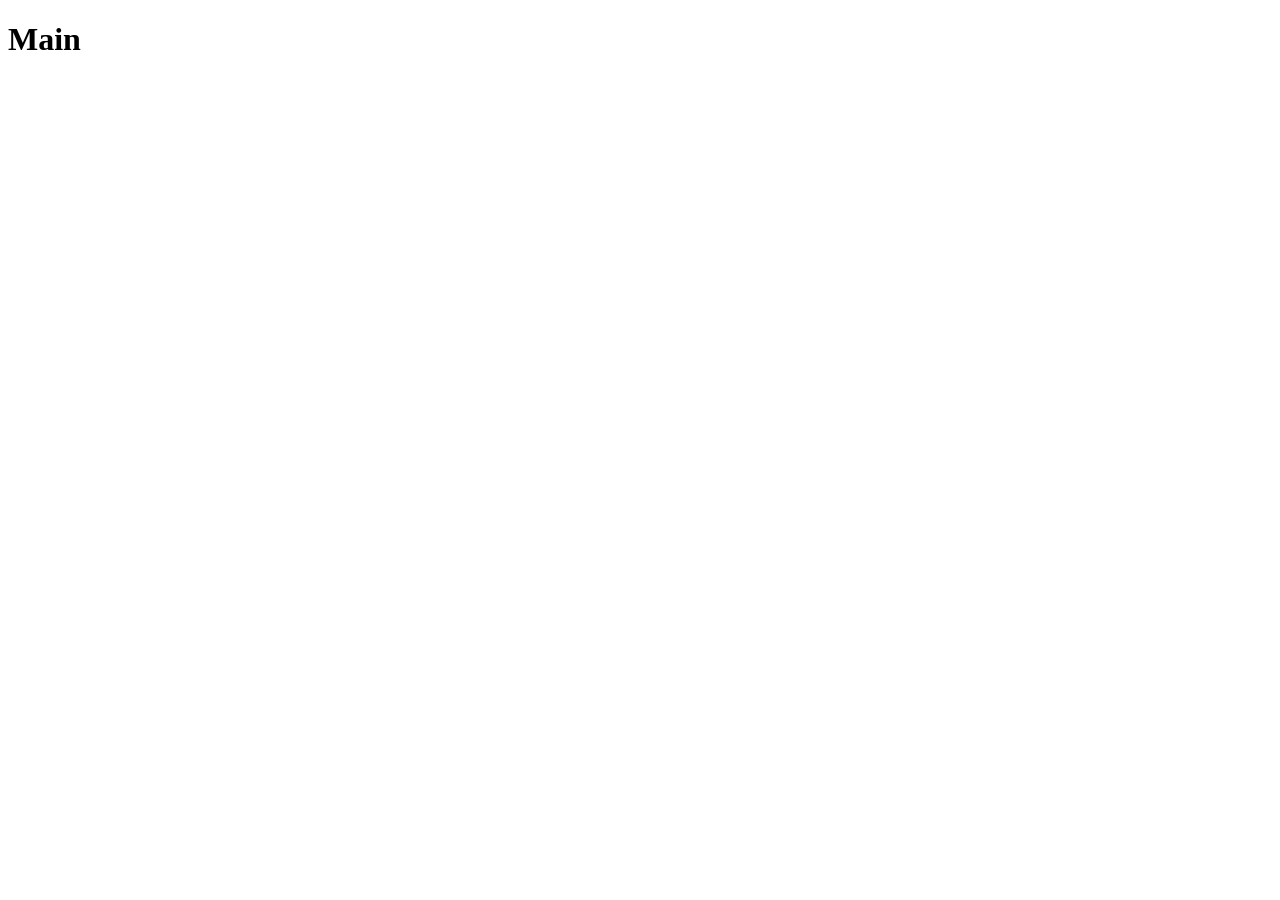
==== index.html @ 0e2e8d87 "add index" ====
<!DOCTYPE html>
<html lang="en">
<head>
    <meta charset="UTF-8">
    <meta name="viewport" content="width=device-width, initial-scale=1.0">
    <title>Page Title</title>
</head>
<body>
    <h1>Main</h1>
</body>
</html>
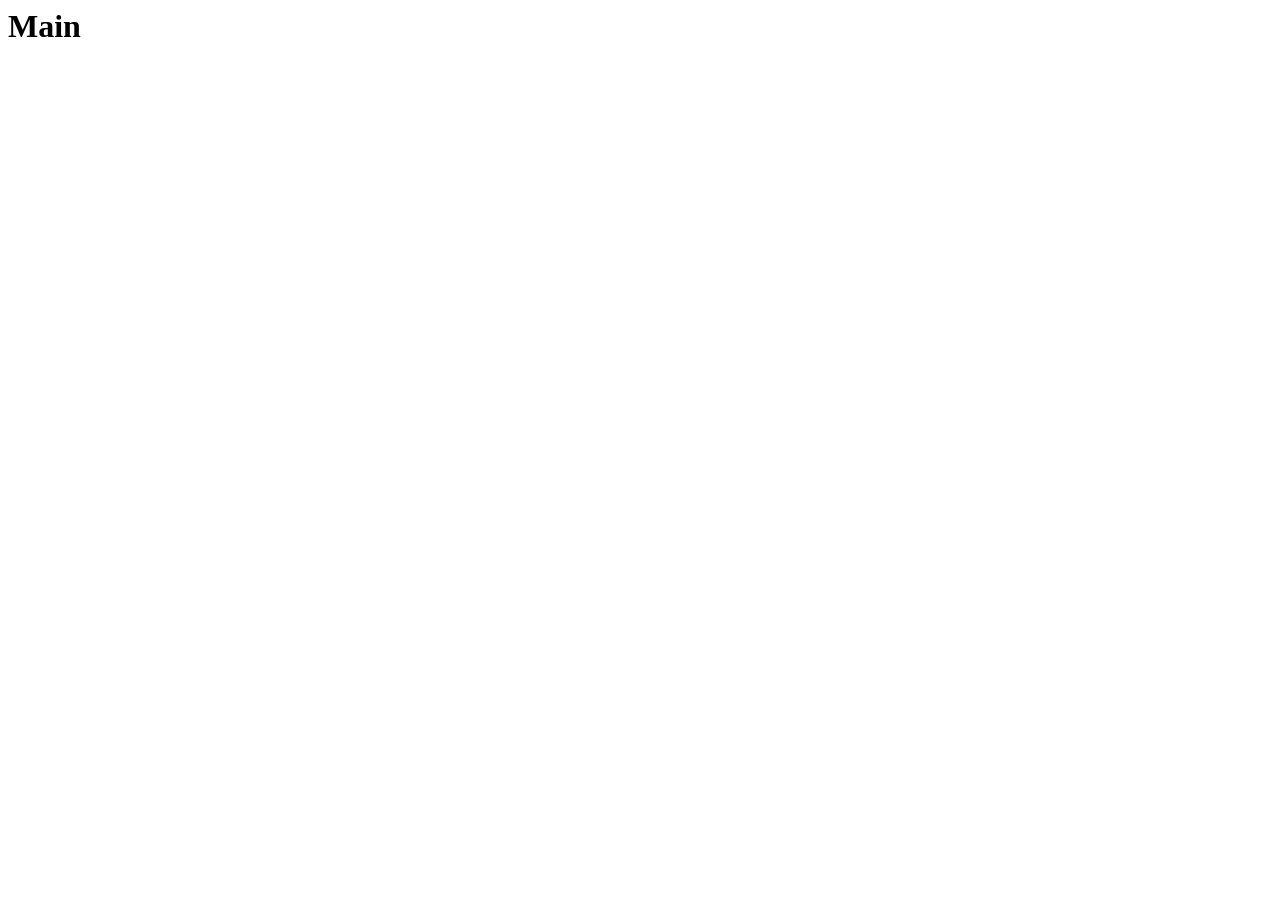
==== commit f281179d: "Update index.html" ====
--- a/index.html
+++ b/index.html
@@ -1,11 +1,12 @@
-<!DOCTYPE html>
-<html lang="en">
-<head>
+<html lang="en"><head>
     <meta charset="UTF-8">
     <meta name="viewport" content="width=device-width, initial-scale=1.0">
-    <title>Page Title</title>
+    <title>Torquest</title>
+    <link rel="stylesheet" href="styles.css">
 </head>
 <body>
+    <div class="container">
     <h1>Main</h1>
-</body>
-</html>
+    </div>
+
+</body></html>
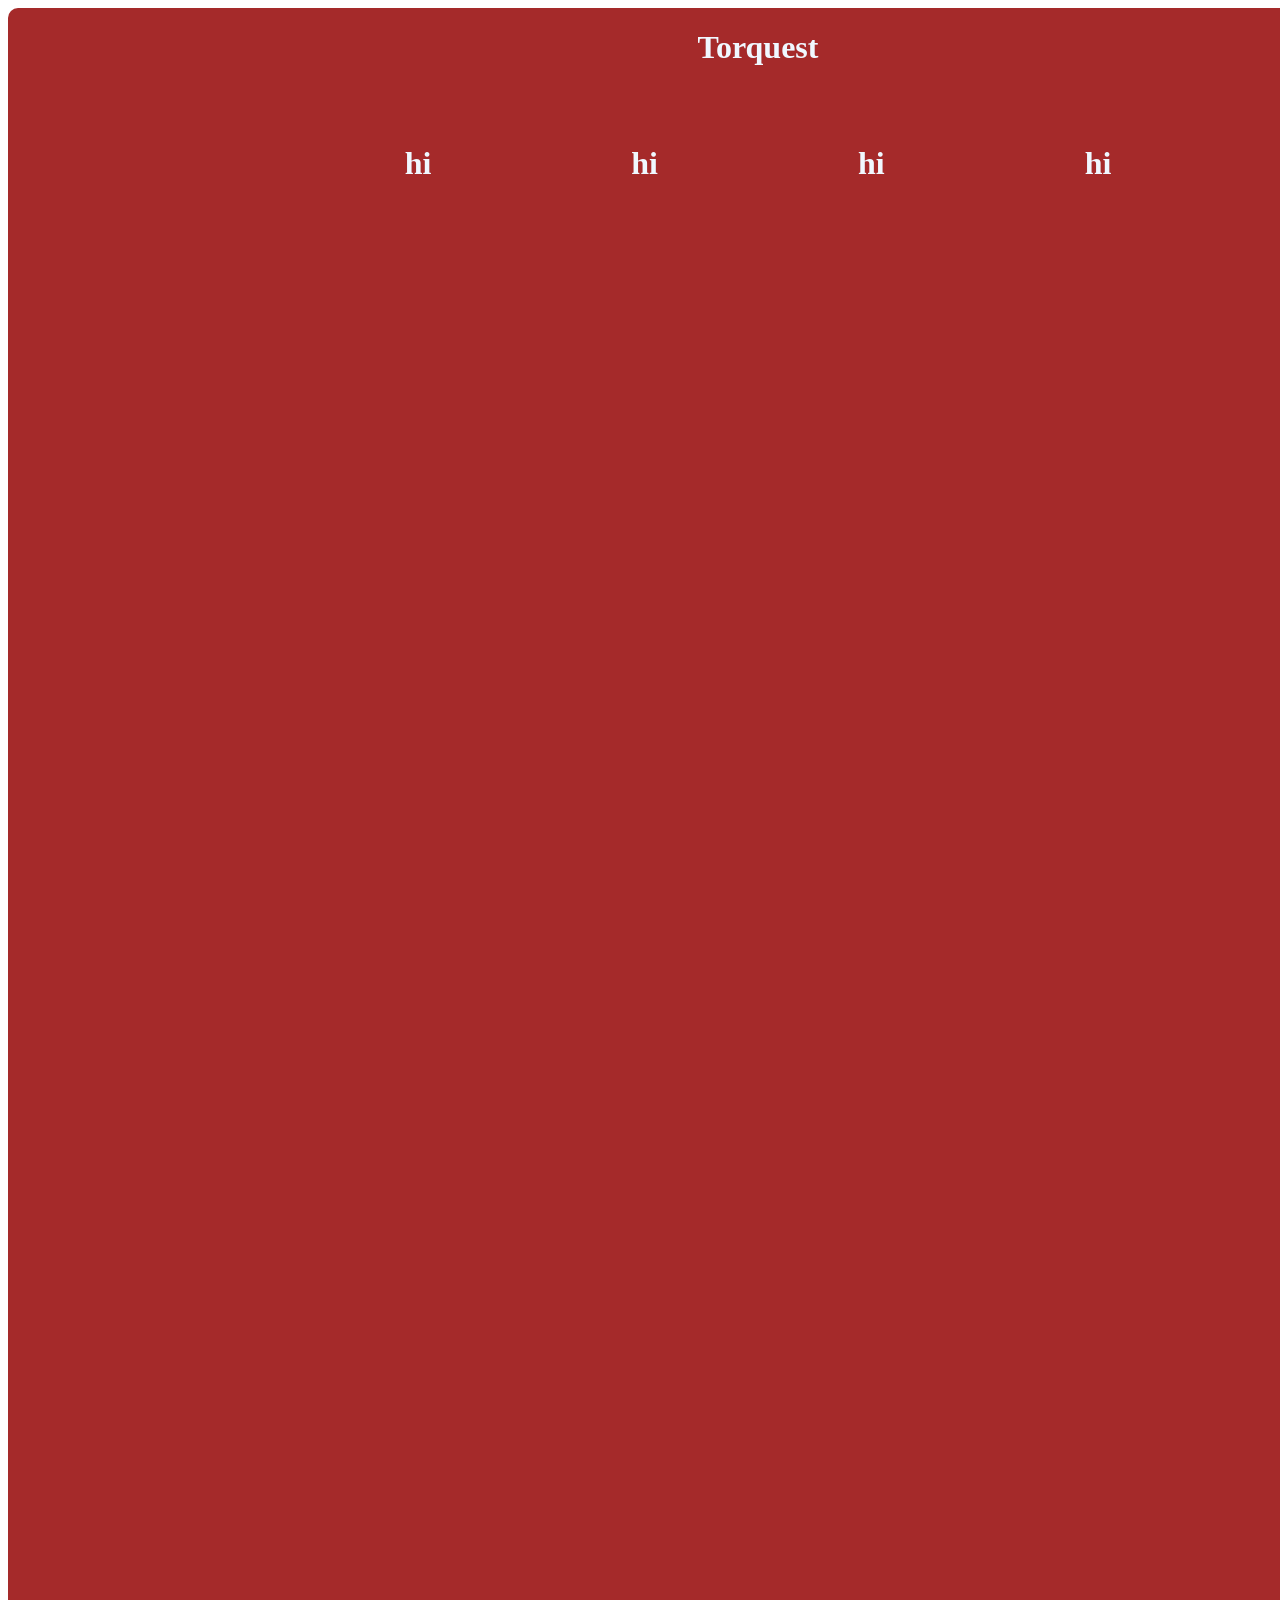
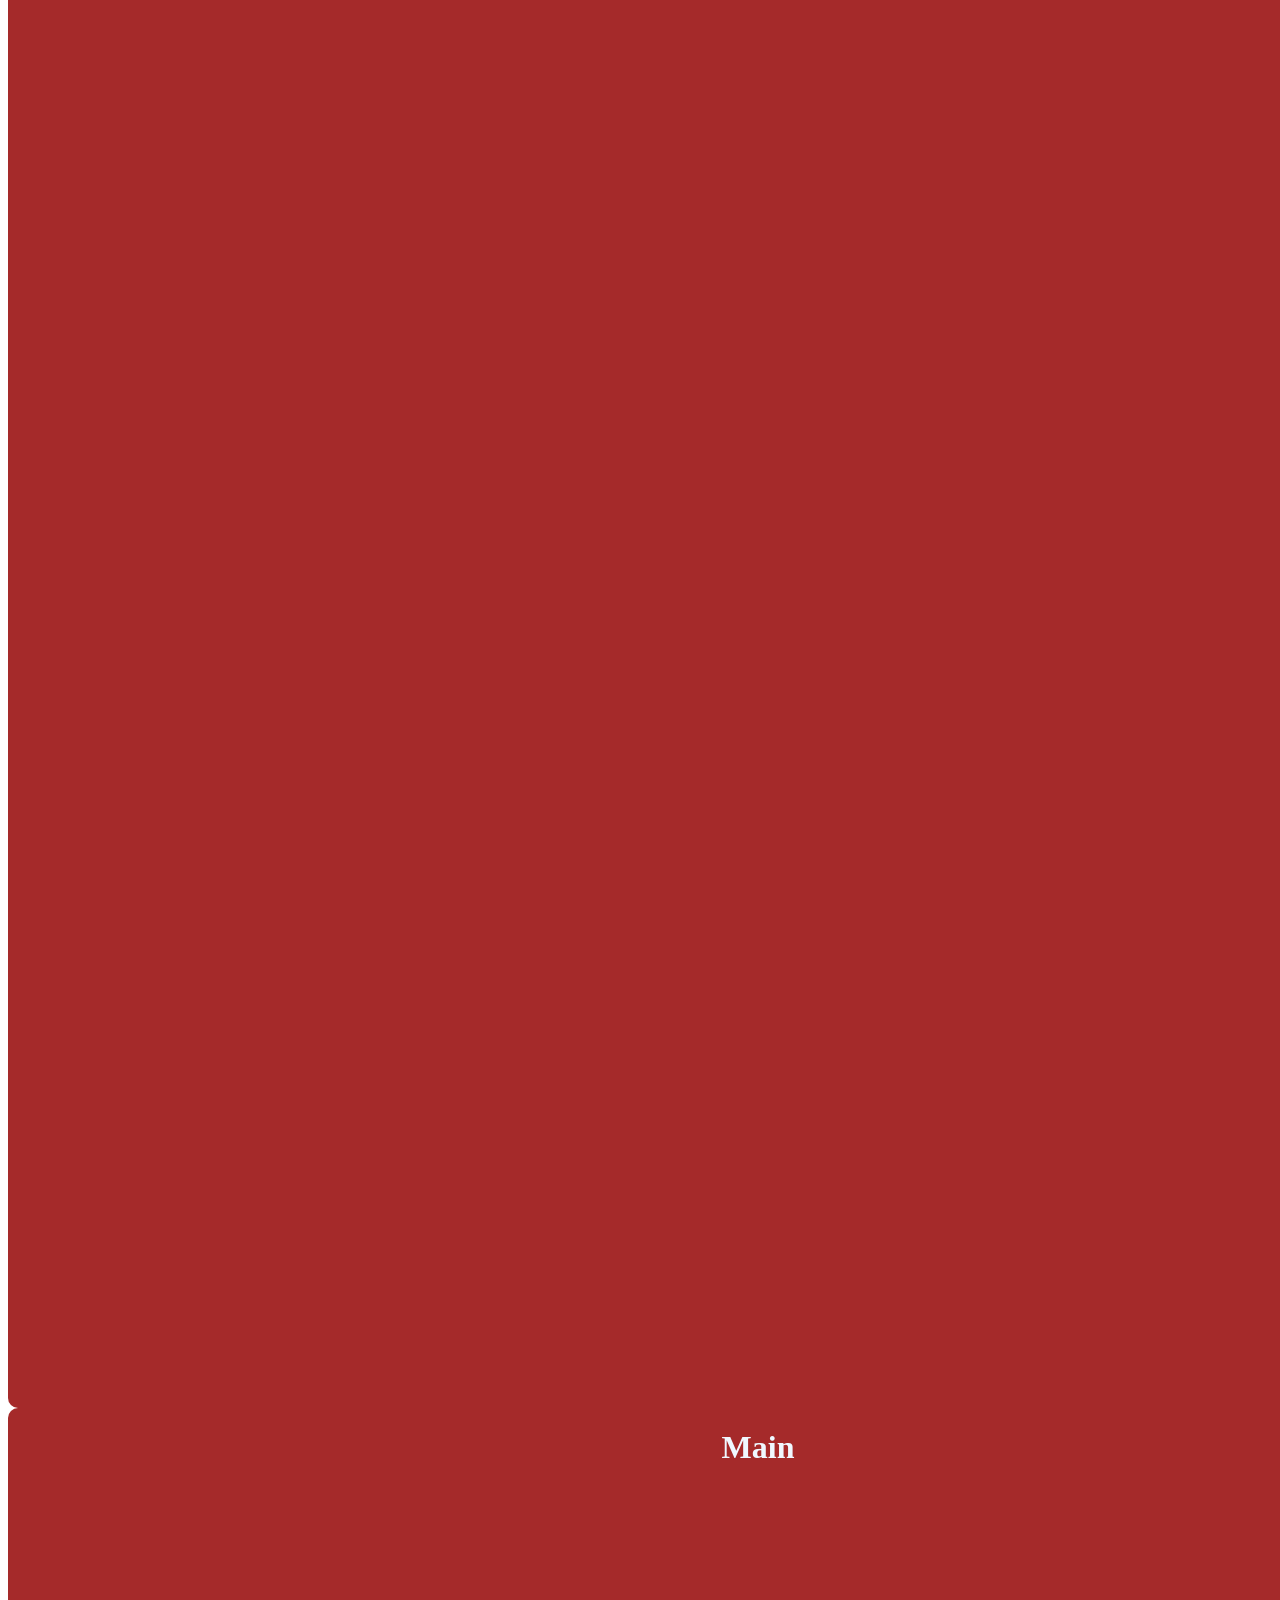
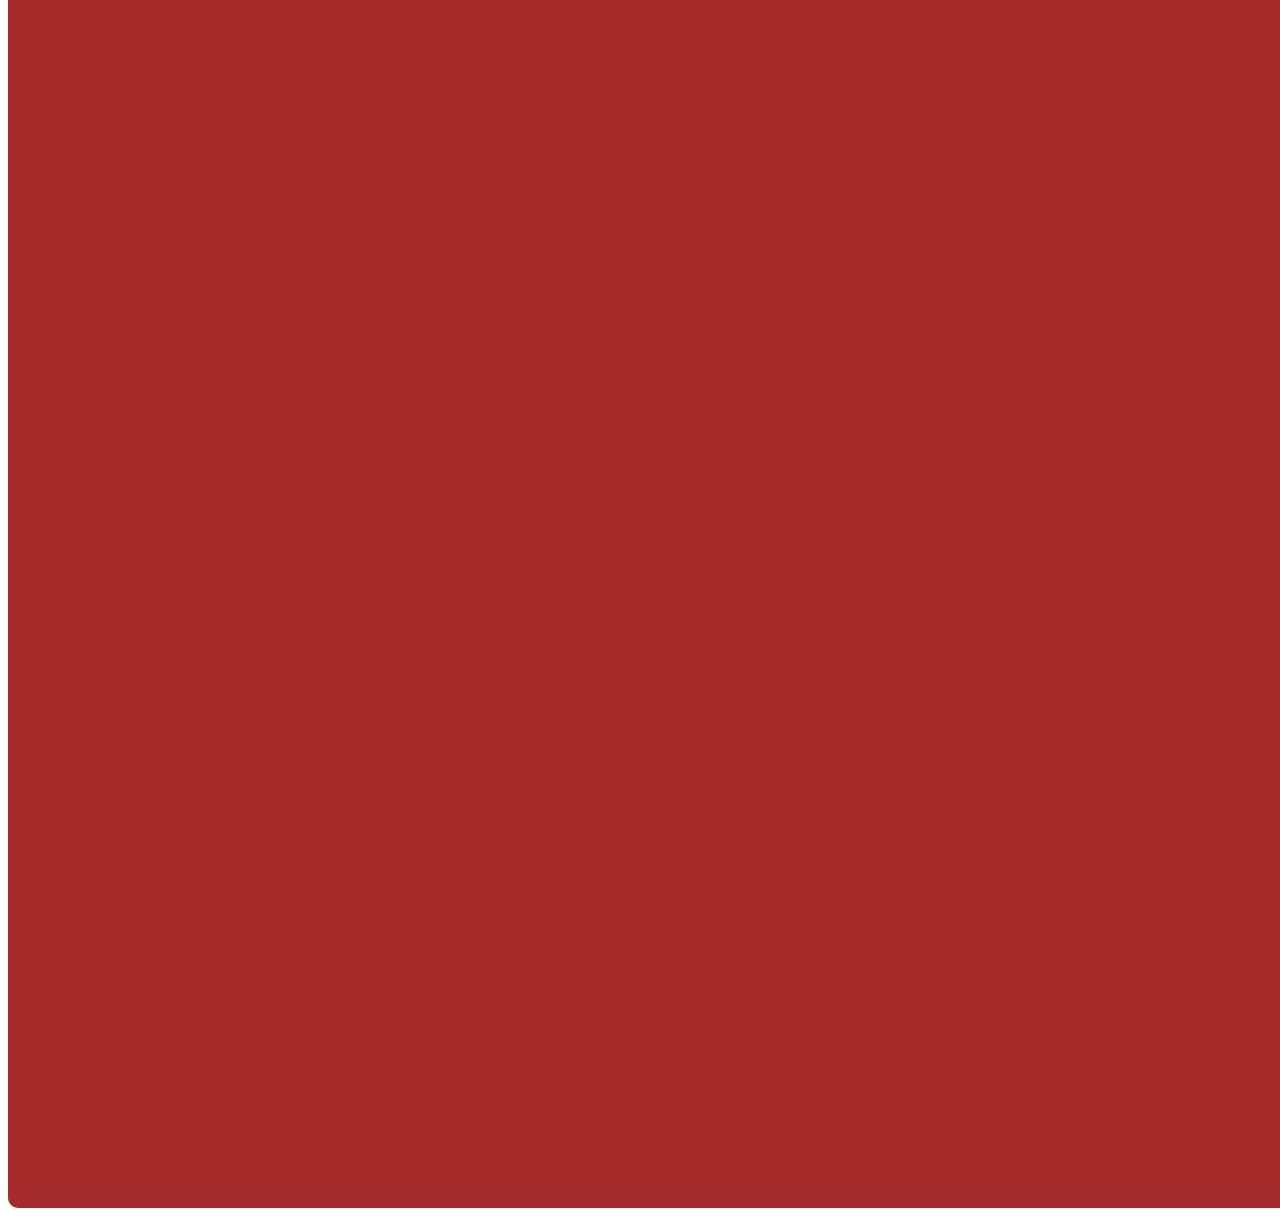
==== commit 75d44d43: "Update index.html" ====
--- a/index.html
+++ b/index.html
@@ -1,4 +1,33 @@
 <html lang="en"><head>
+    <meta charset="UTF-8">
+    <meta name="viewport" content="width=device-width, initial-scale=1.0">
+    <title>Torquest</title>
+    <link rel="stylesheet" href="styles.css">
+</head>
+<body>
+    <div class="container">
+        <div class="tab-head">
+            <h1>Torquest</h1><br><br>
+            <div class="tab-hold">
+                <div class="tab">
+                    <h1>hi</h1>
+                </div>
+                <div class="tab">
+                    <h1>hi</h1>
+                </div>
+                <div class="tab">
+                    <h1>hi</h1>
+                </div>
+                <div class="tab">
+                    <h1>hi</h1>
+                </div>
+            </div>
+        </div>
+        
+    </div>
+
+
+</body></html><html lang="en"><head>
     <meta charset="UTF-8">
     <meta name="viewport" content="width=device-width, initial-scale=1.0">
     <title>Torquest</title>
--- a/styles.css
+++ b/styles.css
@@ -0,0 +1,19 @@
+.container {
+  display: flex;
+  margin: 0 auto;
+  width: 1500px;
+  height: 3000px;
+  justify-content: center;
+  background-color: brown;
+  color: aliceblue;
+  border-radius: 10px;
+}
+.tab-head h1 {
+  display: flex;
+  justify-content: center;
+}
+.tab-hold {
+  display: flex;
+  justify-content: center;
+  gap: 200px;
+}
--- a/styles.css
+++ b/styles.css
@@ -0,0 +1,19 @@
+.container {
+  display: flex;
+  margin: 0 auto;
+  width: 1500px;
+  height: 3000px;
+  justify-content: center;
+  background-color: brown;
+  color: aliceblue;
+  border-radius: 10px;
+}
+.tab-head h1 {
+  display: flex;
+  justify-content: center;
+}
+.tab-hold {
+  display: flex;
+  justify-content: center;
+  gap: 200px;
+}
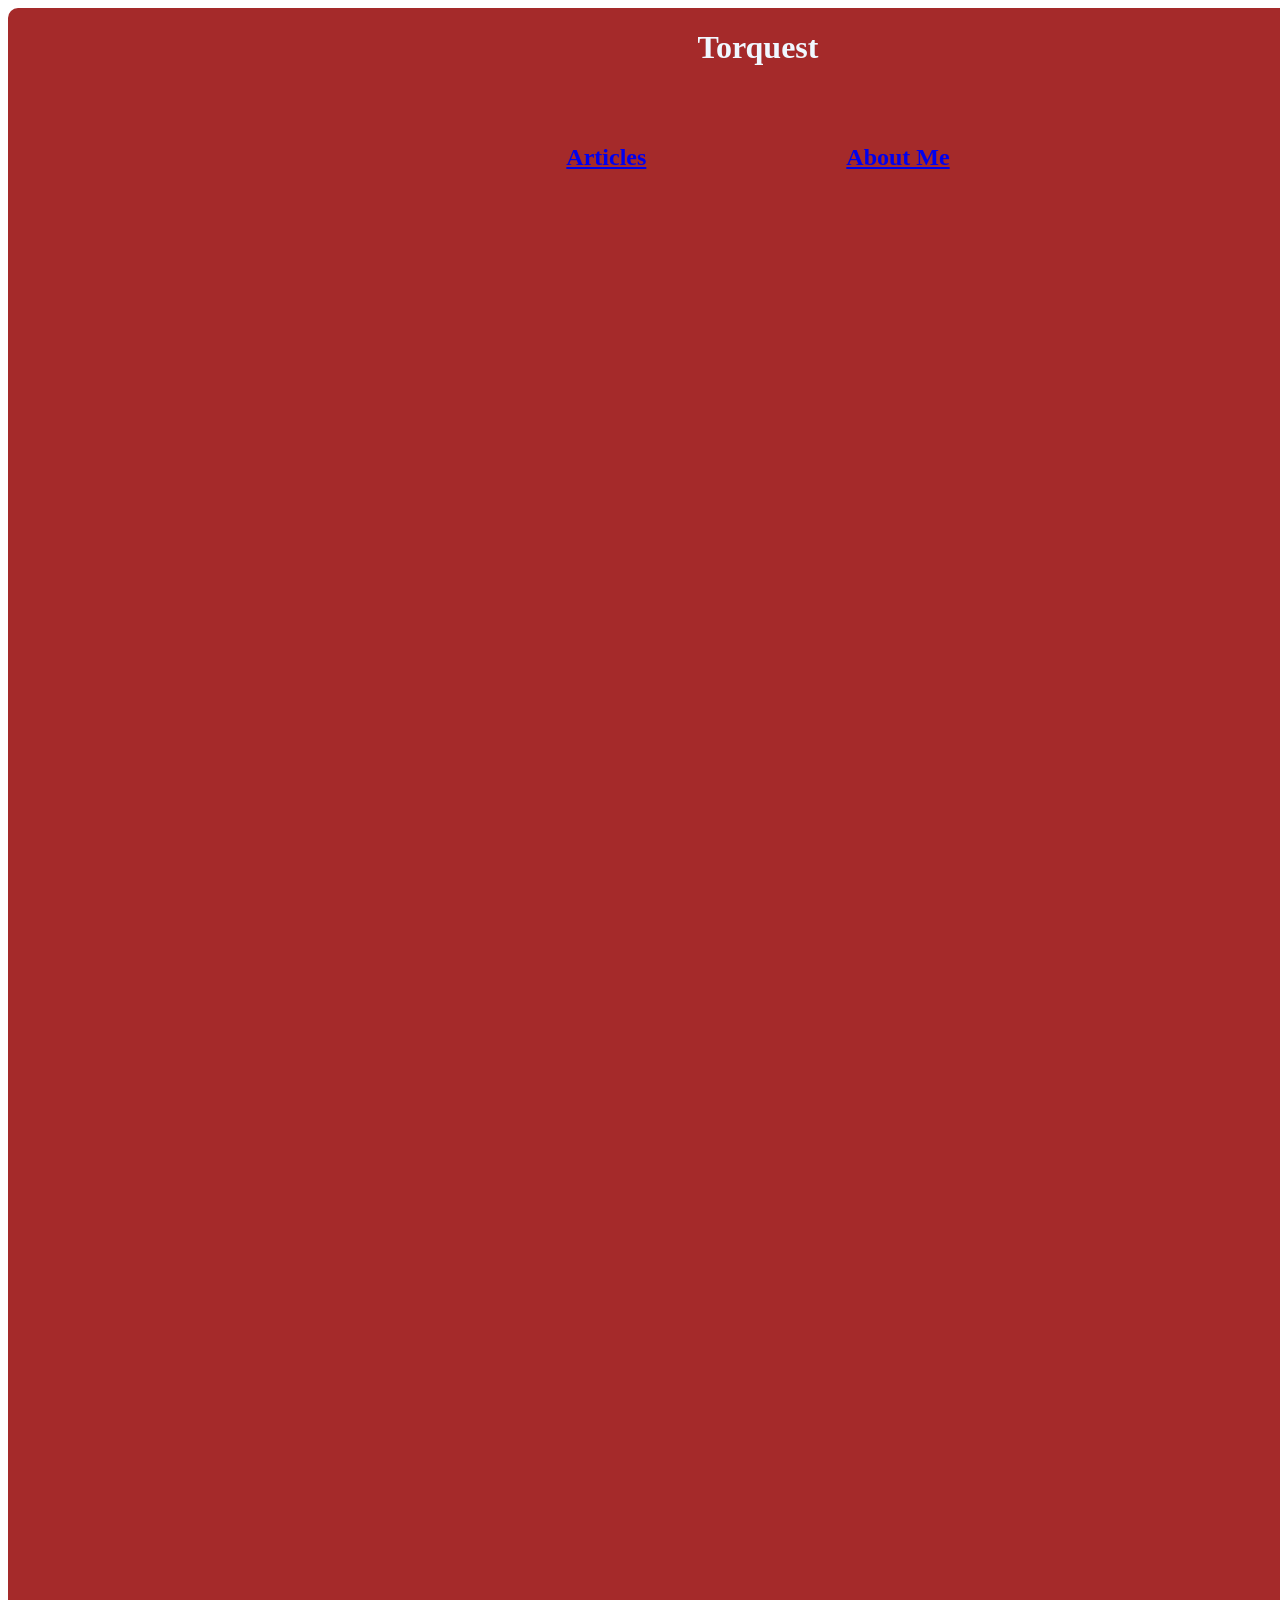
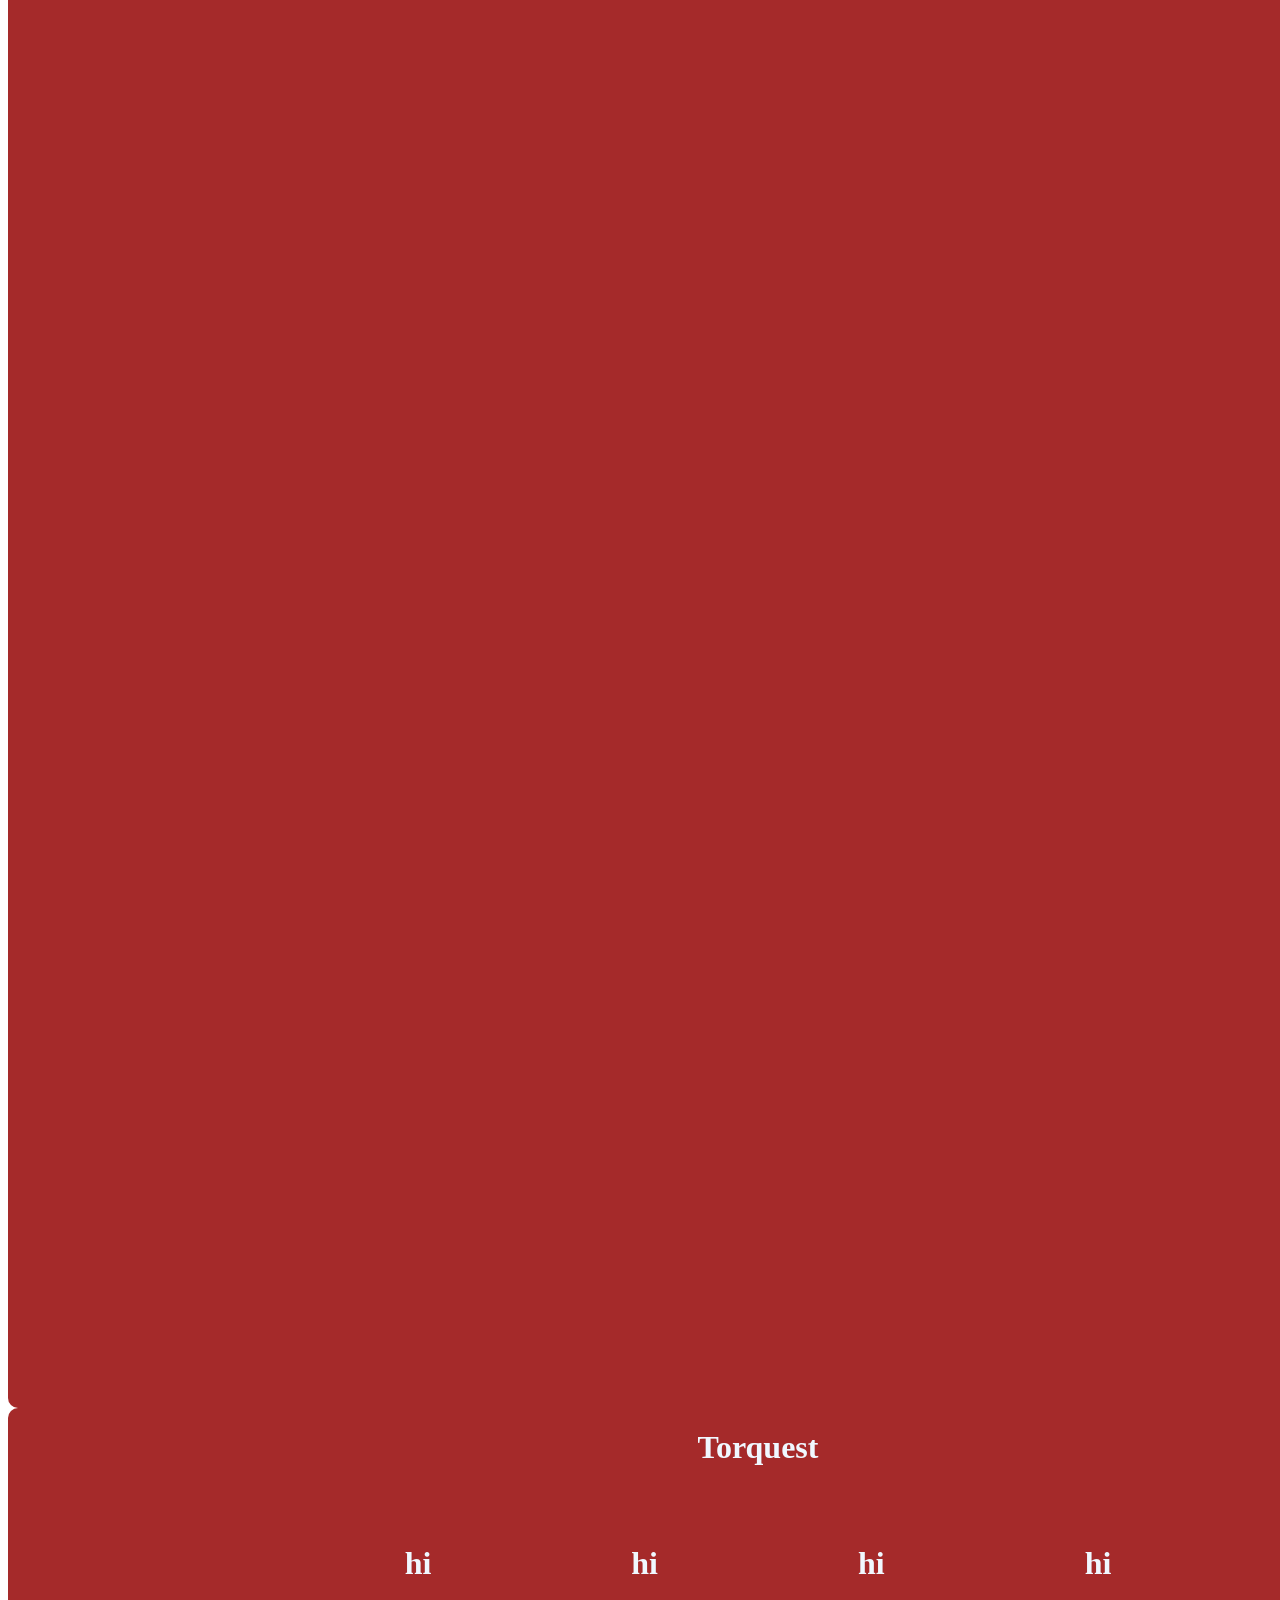
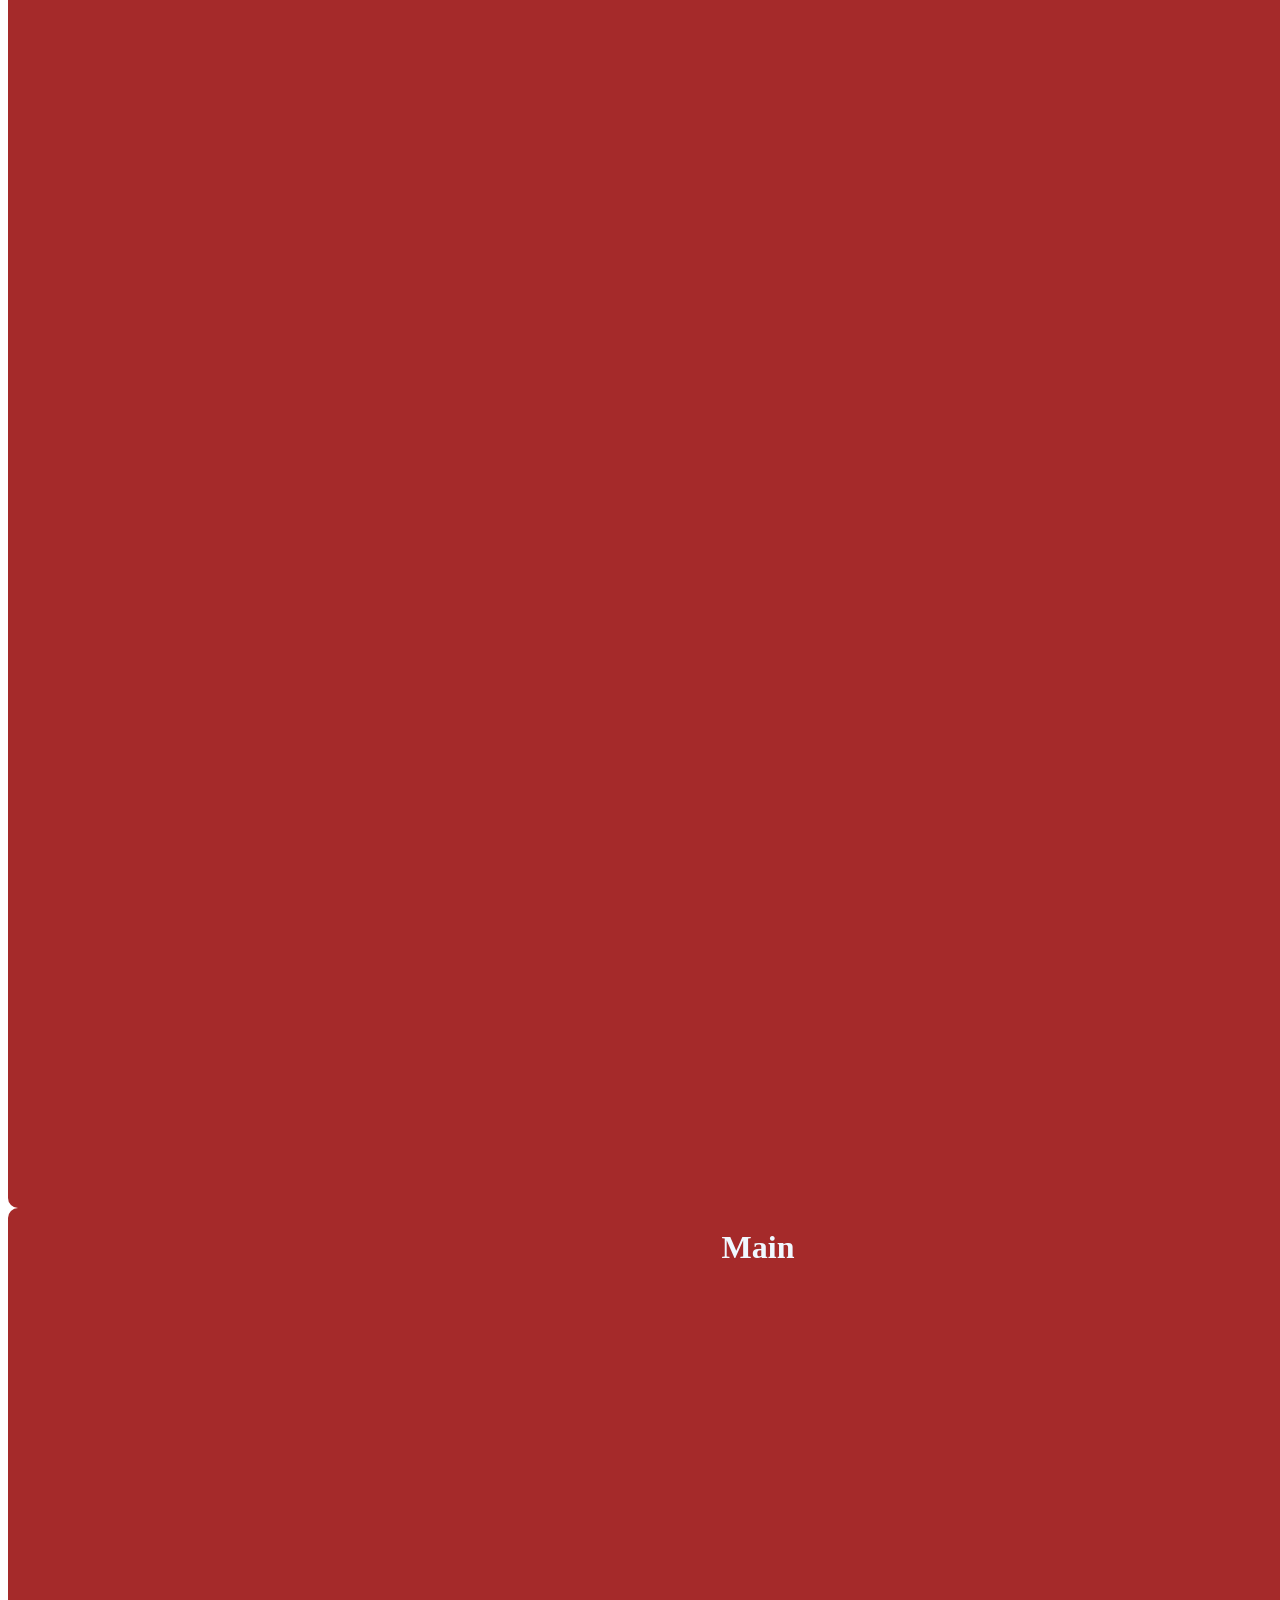
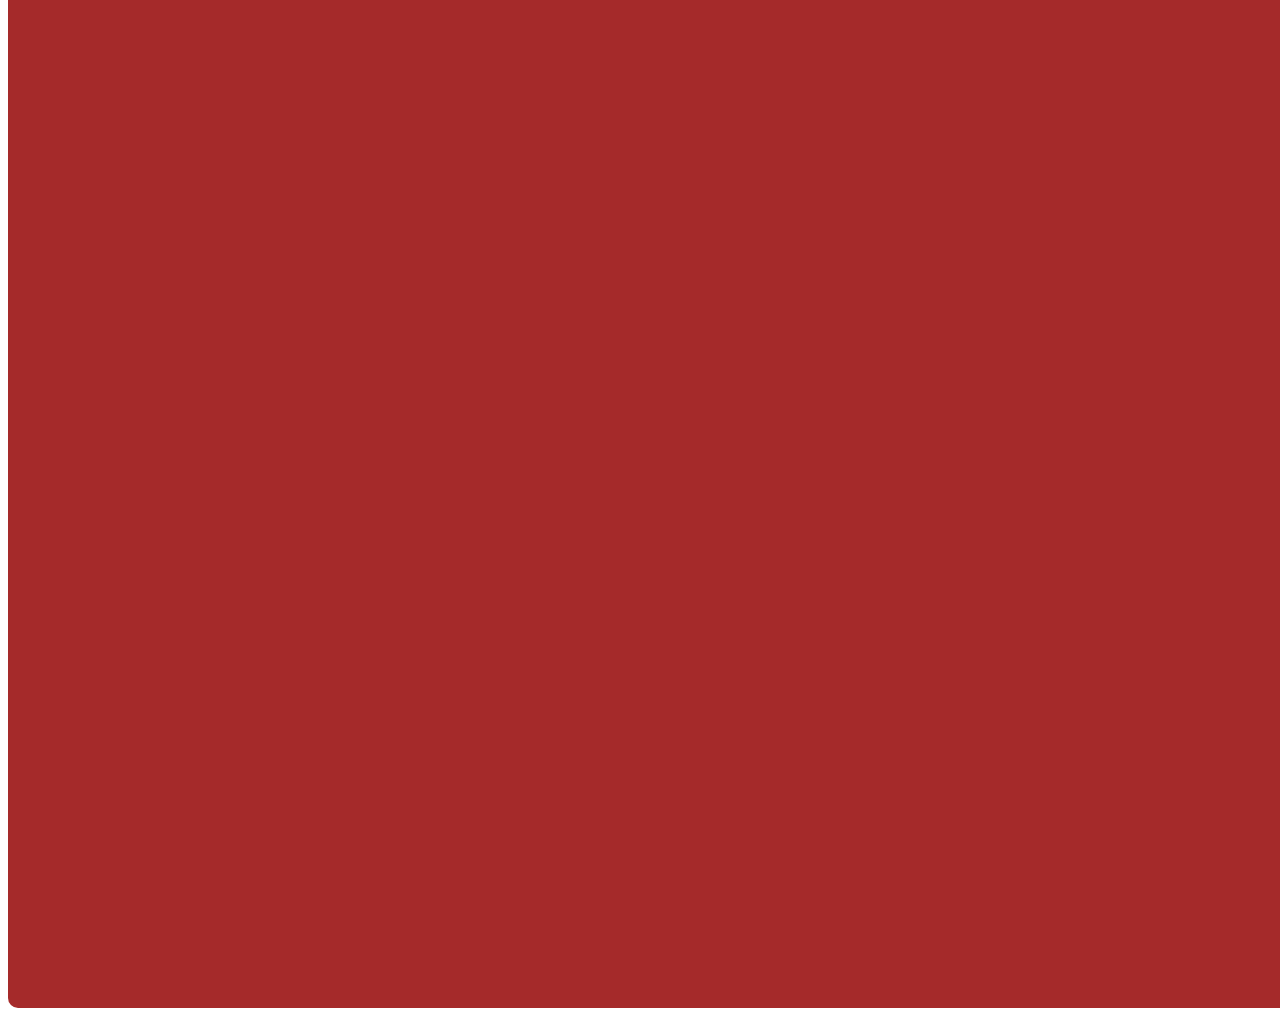
==== commit a69a4e22: "Update index.html" ====
--- a/index.html
+++ b/index.html
@@ -1,4 +1,27 @@
 <html lang="en"><head>
+    <meta charset="UTF-8">
+    <meta name="viewport" content="width=device-width, initial-scale=1.0">
+    <title>Torquest</title>
+    <link rel="stylesheet" href="styles.css">
+</head>
+<body>
+    <div class="container">
+        <div class="tab-head">
+            <h1>Torquest</h1><br><br>
+            <div class="tab-hold">
+                <div class="tab">
+                    <h2><a href="/articles.html">Articles</a></h2>
+                </div>
+                <div class="tab">
+                    <h2><a href="/aboutme.html">About Me</a></h2>
+                </div>
+            </div>
+        </div>
+        
+    </div>
+
+
+</body></html><html lang="en"><head>
     <meta charset="UTF-8">
     <meta name="viewport" content="width=device-width, initial-scale=1.0">
     <title>Torquest</title>
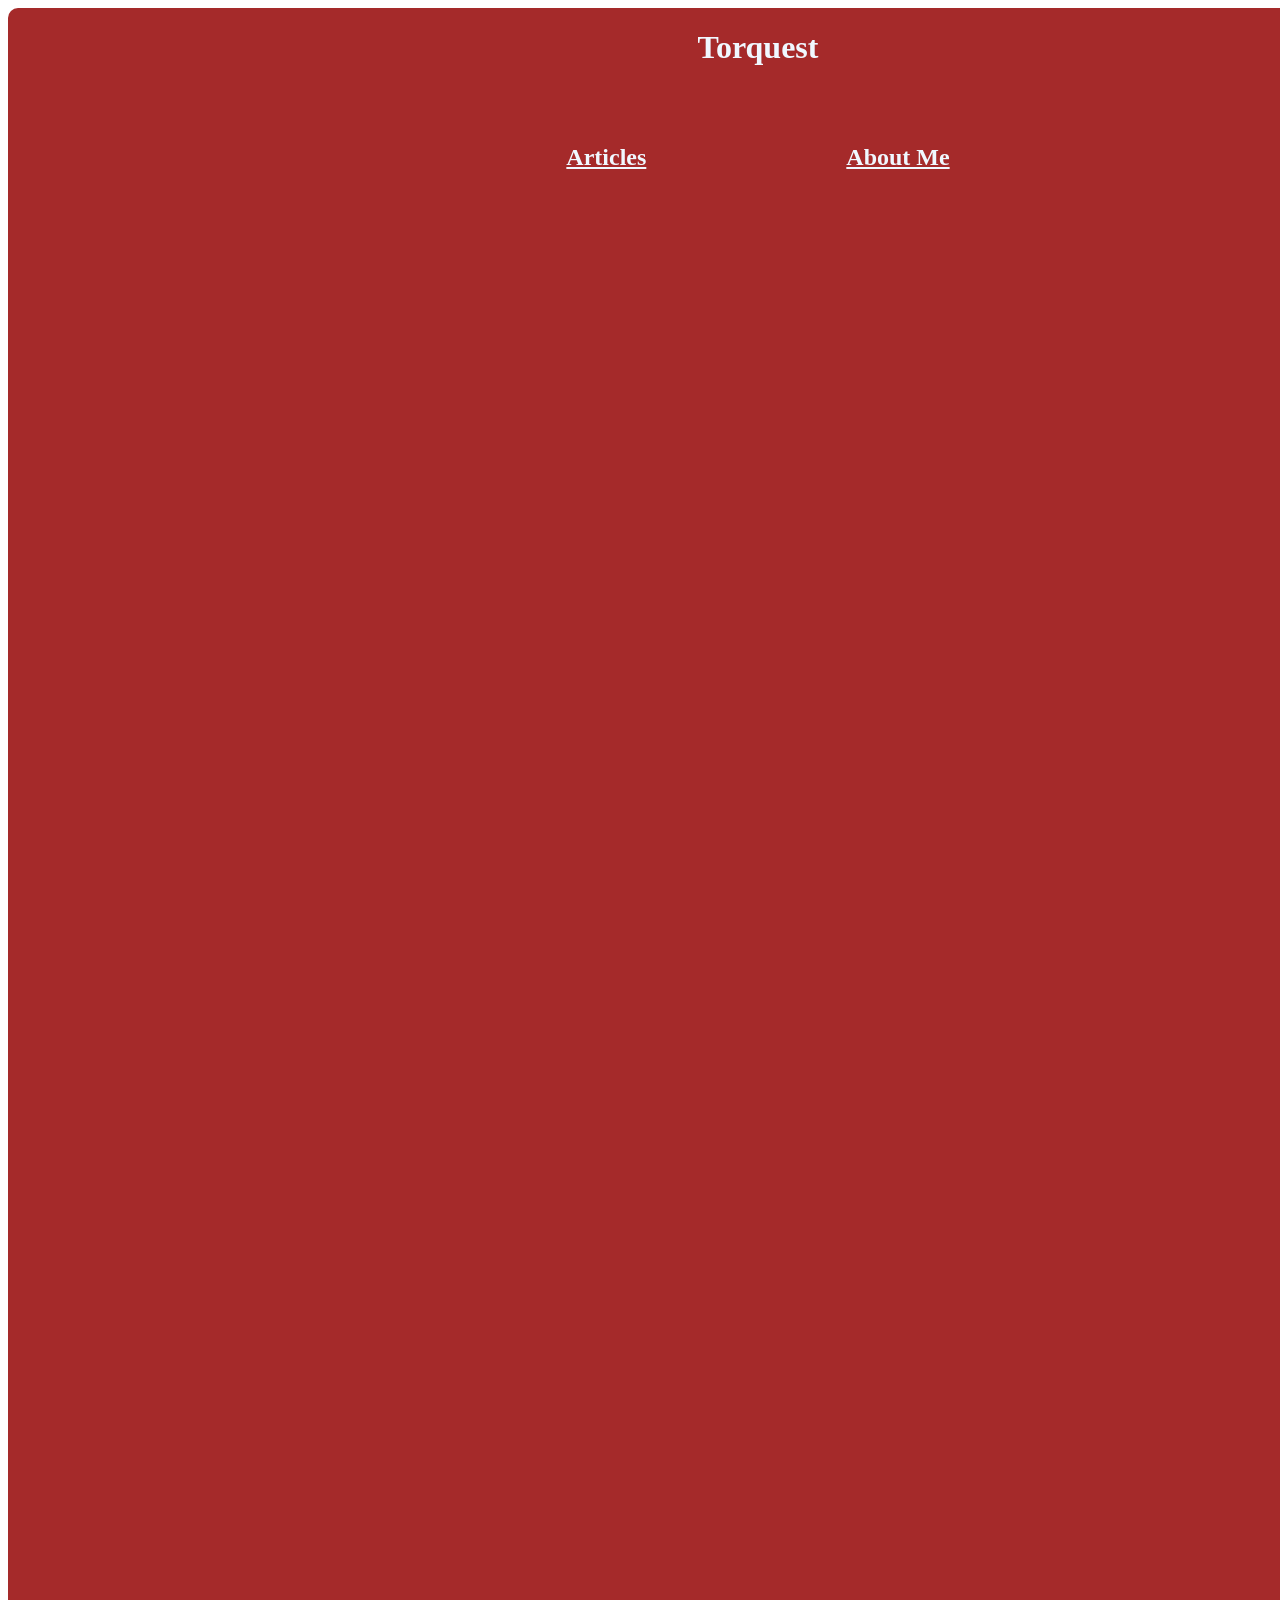
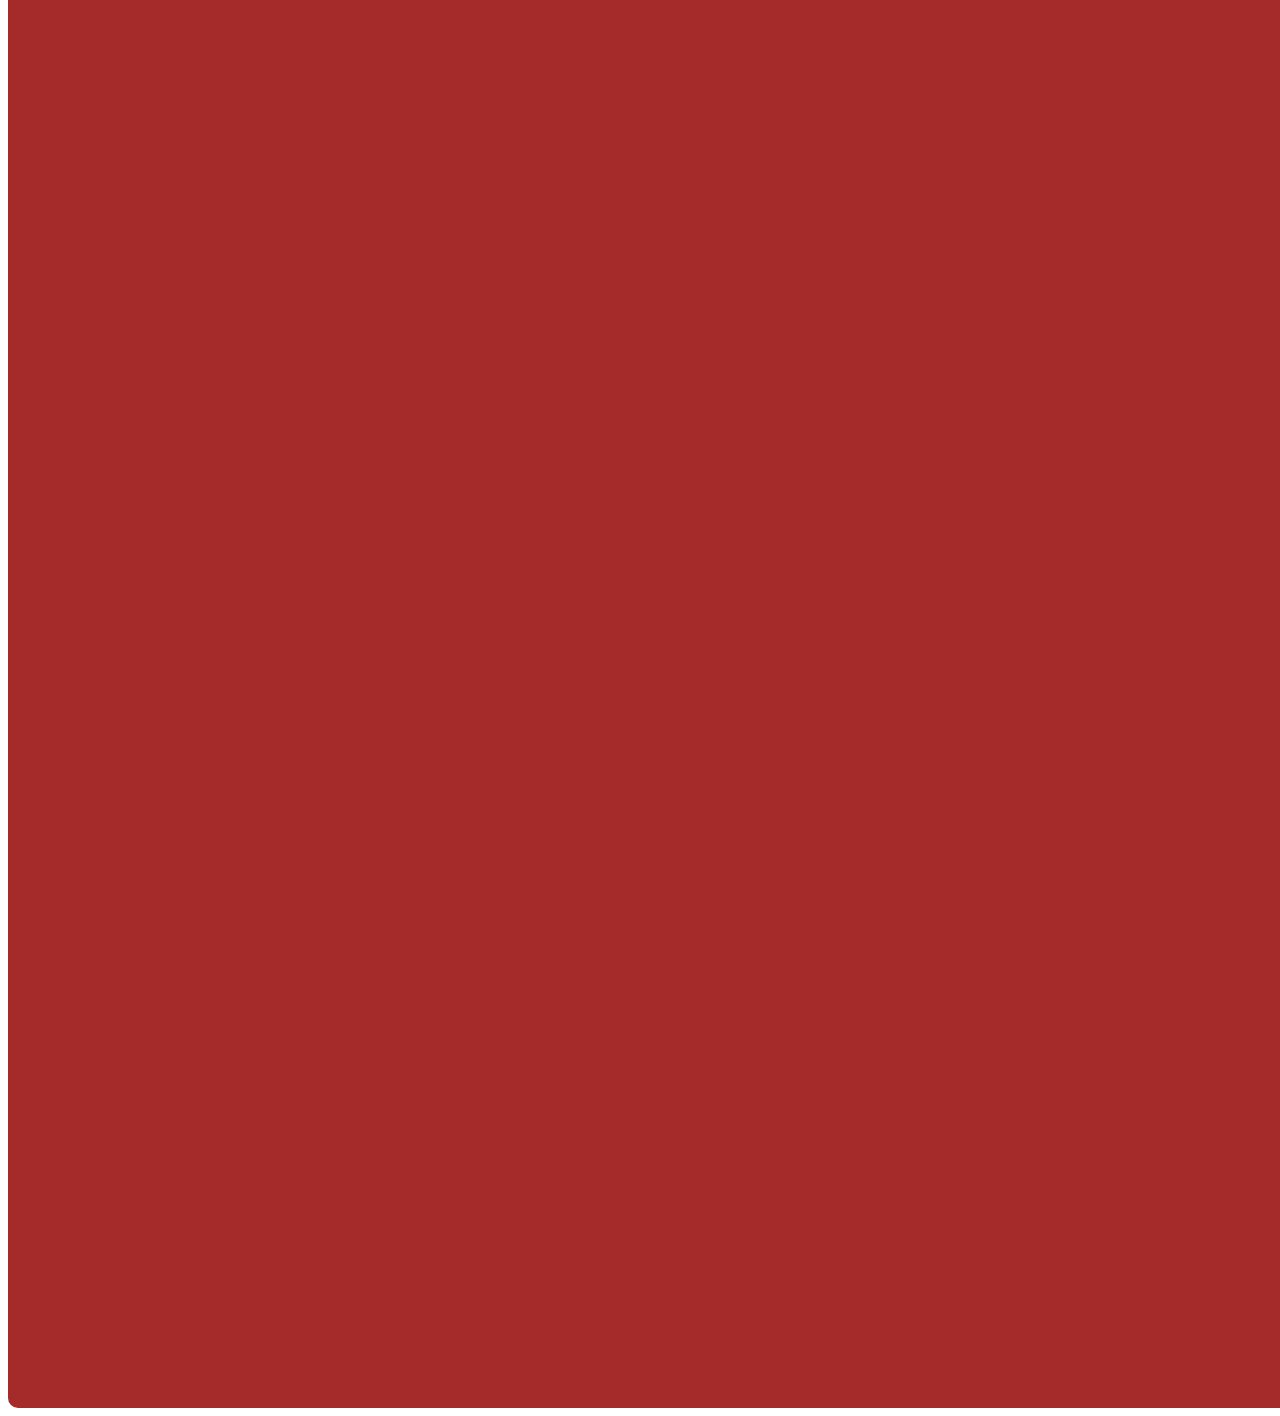
==== commit 1cbb6180: "Update index.html" ====
--- a/index.html
+++ b/index.html
@@ -21,44 +21,4 @@
     </div>
 
 
-</body></html><html lang="en"><head>
-    <meta charset="UTF-8">
-    <meta name="viewport" content="width=device-width, initial-scale=1.0">
-    <title>Torquest</title>
-    <link rel="stylesheet" href="styles.css">
-</head>
-<body>
-    <div class="container">
-        <div class="tab-head">
-            <h1>Torquest</h1><br><br>
-            <div class="tab-hold">
-                <div class="tab">
-                    <h1>hi</h1>
-                </div>
-                <div class="tab">
-                    <h1>hi</h1>
-                </div>
-                <div class="tab">
-                    <h1>hi</h1>
-                </div>
-                <div class="tab">
-                    <h1>hi</h1>
-                </div>
-            </div>
-        </div>
-        
-    </div>
-
-
-</body></html><html lang="en"><head>
-    <meta charset="UTF-8">
-    <meta name="viewport" content="width=device-width, initial-scale=1.0">
-    <title>Torquest</title>
-    <link rel="stylesheet" href="styles.css">
-</head>
-<body>
-    <div class="container">
-    <h1>Main</h1>
-    </div>
-
 </body></html>
--- a/styles.css
+++ b/styles.css
@@ -8,6 +8,9 @@
   color: aliceblue;
   border-radius: 10px;
 }
+.tab h2 a {
+  color: aliceblue;
+}
 .tab-head h1 {
   display: flex;
   justify-content: center;
